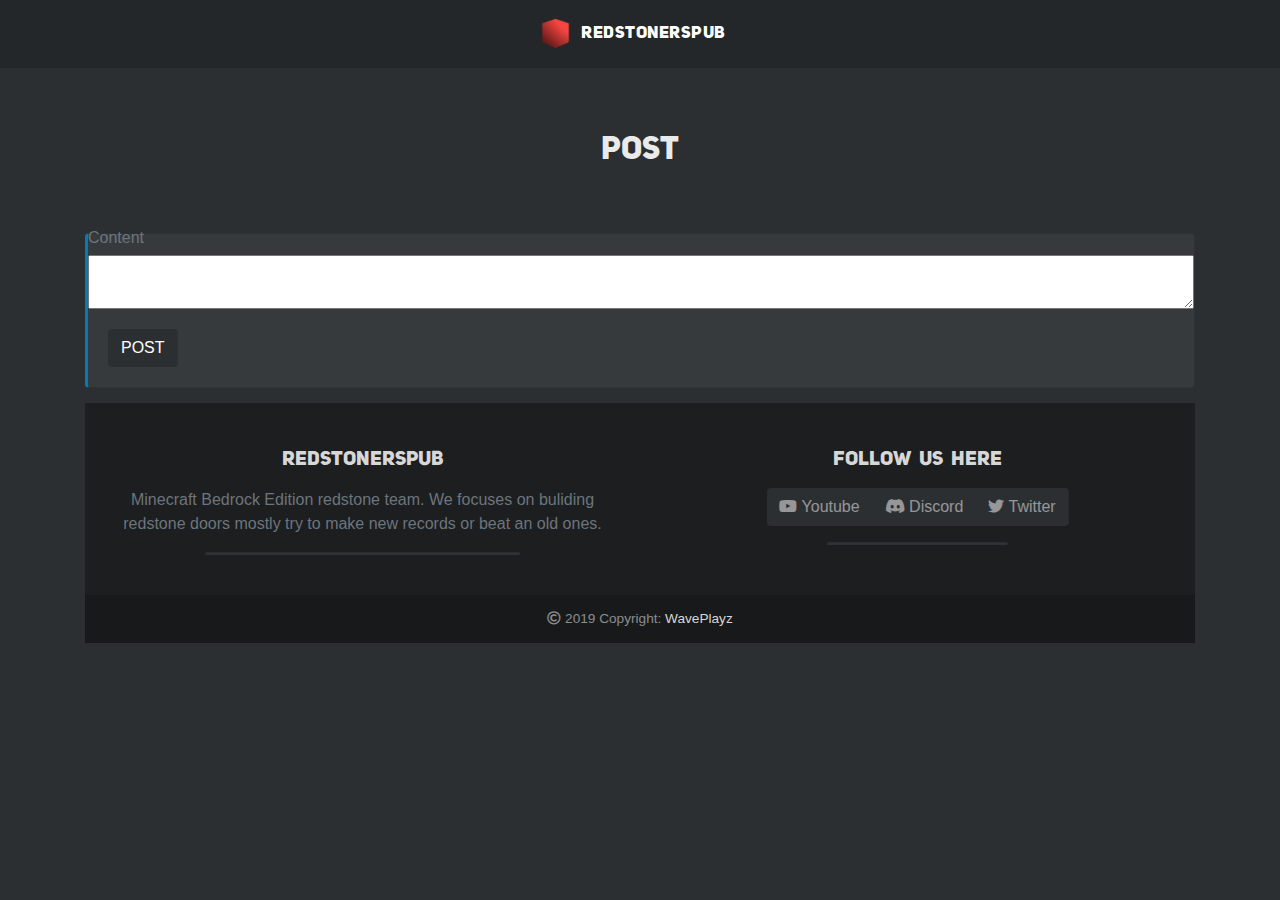
==== dak.html @ 0cb61b50 "update dak.html" ====
<!DOCTYPE html>
<html lang="en" style="scroll-behavior: smooth;">
	<head>
		<!-- Required meta tags -->
		<meta charset="utf-8"/>
		<meta name="viewport" content="width=device-width, initial-scale=1, shrink-to-fit=no"/>
		<meta http-equiv="X-UA-Compatible" content="IE=edge"/>

		<!-- Bootstrap CSS link and Fontawesome link-->
		<link rel="stylesheet" href="https://stackpath.bootstrapcdn.com/bootstrap/4.3.1/css/bootstrap.min.css">
		<link rel="stylesheet" href="https://use.fontawesome.com/releases/v5.7.2/css/all.css">

		<!-- Our Own css for some extra Stuff -->
		<link rel="stylesheet" href="https://cdnjs.cloudflare.com/ajax/libs/animate.css/3.7.0/animate.min.css">
		<link href="https://fonts.googleapis.com/css?family=Black+Han+Sans" rel="stylesheet">
		<link rel="stylesheet" type="text/css" href="index.css">

		<!-- Webstite Title, Icon, Description & Fonts -->
		<title>RedstoneraPub Team</title>
		<link rel="icon" type="image/png" href="img/rsp_logo_bg.png">
		<meta name="description" content="Minecraft Bedrock Edition redstone team. We focuses on buliding redstone doors mostly try to make new records or beat an old ones."/>
		<meta name="image" content="https://i.imgur.com/L70IhbE.png">
		<meta name="author" content="WavePlayz">
                
                <meta name="theme-color" content="#0171db">

		<!-- Social Media meta tags -->
			<!-- Schema.org for Google -->
		<meta itemprop="name" content="RedstonersPub You">
		<meta itemprop="description" content="Minecraft Bedrock Edition redstone team. We focuses on buliding redstone doors mostly try to make new records or beat an old ones.">
		<meta itemprop="image" content="https://i.imgur.com/L70IhbE.png">

			<!-- Twitter -->
		<meta name="twitter:card" content="summary">
		<meta name="twitter:title" content="RedstonersPub me">
		<meta name="twitter:description" content="Minecraft Bedrock Edition redstone team. We focuses on buliding redstone doors mostly try to make new records or beat an old ones.">
		<meta name="twitter:site" content="@itsMrGhost">
		<meta name="twitter:creator" content="@itsMrGhost">
		<meta name="twitter:image:src" content="https://i.imgur.com/L70IhbE.png">
		<meta name="twitter:player" content="https://www.youtube.com/channel/UCfP7iztX4v9Jcw2qjVjDrQA">

			<!-- Open Graph general (Facebook, Pinterest & Google+) -->
		<meta name="og:title" content="Minecraft Bedrock Edition Redstone Team -RedstonersPub ">
		<meta name="og:description" content="Minecraft Bedrock Edition redstone team. We focuses on buliding redstone doors mostly try to make new records or beat an old ones.">
		<meta name="og:image" content="https://i.imgur.com/L70IhbE.png">
		<meta name="og:url" content="https://waveplayz.github.io/RedstonersPub">
		<meta name="og:site_name" content="RedstonersPub">
		<meta name="og:locale" content="en_US">
		<meta name="og:video" content="https://www.youtube.com/channel/UCfP7iztX4v9Jcw2qjVjDrQA">
		<meta name="fb:admins" content="100023148801771">
		<meta name="og:type" content="website">

	</head>
	<body style="background:#2c2f32" class="scroll-hide">

		<!-- Pre Loader -->

		<div style="width: 100%; height: 100%; z-index: 3999; background-color: #242729; position: fixed; left: 0; top: 0" id="preLoader">
			<div class="cube-grid">
				<div class="cube cube1"></div>
				<div class="cube cube2"></div>
				<div class="cube cube3"></div>
				<div class="cube cube4"></div>
				<div class="cube cube5"></div>
				<div class="cube cube6"></div>
				<div class="cube cube7"></div>
				<div class="cube cube8"></div>
				<div class="cube cube9"></div>
			</div>
		</div>

	<!-- Navigation Bar -->

		<nav class="navbar navbar-expand-lg navbar-dark justify-content-center p-3 navbar sticky-top nav-bg-dark" id="myNav">	
				<img src="img/rsp_logo_bg.png" alt="" style="height: 35px;" class="mr-2">
				<a href="#!" class="navbar-brand" style="font-family: unibold; font-size: 17px; font-weight: lighter; letter-spacing: 0.5px; word-spacing: 3px;">RedstonersPub</a>
		</nav>

		<div id="titles" class="container" style="margin-top: 4rem;">
			<h2 class="text-center" style="font-family: unibold;color: white; opacity: 0.9;">
				Post
			</h2>
		</div>
		
		<div class="container mt-5">
			<div class="row" id="posts">
				<div class="col-sm-12 col-md-12 col-lg-12" style="padding-top:15px; padding-bottom:15px;">
					<div class="card text-white" style="background: #363a3d; border-left: 3.5px solid #017db1;">
						<h6 class="card-subtitle mb-2 text-muted">Content</h6>
						<textarea id="text" class="card-text scroll-hide" ></textarea>
						<div class="card-body">
							
							
							
								<button id="postbtn" onclick="post()" class="btn text-white dark-hover">
								POST</button>
								
							
						</div>

					
				</div>
				
				
			</div>
		</div>
		
		<!-- Footer -->
		<footer style="background-color: #1c1e1f; padding-top: 45px;">
			<div class="container">
				<div class="row">
					<div class="col-12 col-sm-12 col-md-6 col-lg-6 mb-4">
						<h5 class="text-center mb-3" style="color: #d7d7d7; text-transform: uppercase; font-family: unibold;">RedstonersPub</h5>
						<p class="text-muted text-center">Minecraft Bedrock Edition redstone team. We focuses on buliding redstone doors mostly try to make new records or beat an old ones.</p>
						<hr style="height: 1.5px; opacity: 0.65;">
					</div>
					<div class="col-12 col-sm-12 col-md-6 col-lg-6 mb-4">
						<h5 class="text-center mb-3" style="color: #d7d7d7; text-transform: uppercase; font-family: unibold; word-spacing: 3.7px;">Follow us here</h5>
						<div class="center-x">
							<div class="btn-group">
								<a href="#" class="btn text-white-50 dark-hover"><i class="fab fa-youtube"></i> Youtube</a>
								<a href="#" class="btn text-white-50 dark-hover"><i class="fab fa-discord"></i> Discord</a>
								<a href="#" class="btn text-white-50 dark-hover"><i class="fab fa-twitter"></i> Twitter</a>
							</div>
							<hr style="height: 1.5px; opacity: 0.65;">
						</div>
					</div>
				</div>
			</div>
			<div class="footer-copyright text-center py-3" style="background-color: rgba(0,0,0,0.15);">
				<h5 class="text-white-50" style="font-size: 0.853rem; margin: 0;"><i class="far fa-copyright"></i> 2019 Copyright: <span style="color: #d7d7d7">WavePlayz</span></h5>
			</div>
		</footer>


<!-- JavaScript -->

	<!-- Optional JavaScript -->
		
		<script>
			
			const url = "https://test-c1d64-default-rtdb.firebaseio.com/posts.json"

function post() {
	let content = document.getElementById('text').value

document.getElementById('postbtn').classList.add('hide');

var xhr = new XMLHttpRequest();
xhr.open("POST", url, true);
xhr.setRequestHeader('Content-Type', 'application/json');
xhr.onreadystatechange = function() {
      if (xhr.readyState === 4) {
        var response = JSON.parse(xhr .responseText);
          if (xhr .status === 200) {
             alert('successful');
             
          } else {
          document.getElementById('postbtn').classList.remove('hide');
             alert('failed');
          }
      }
    }
xhr.send(JSON.stringify({
    content,
    time: Date.now()
}));
			}





function addClasses(cs, e) {
		cs.forEach(
			c => e.classList.add( c )
		) 
	}
			
function makePost(id, content, time) {
	
	
	
	
	let post = document.createElement('div')
	post.style.paddingTop = "15px"
	post.style.paddingBottom = "15px"
	addClasses(
		[ "col-sm-6" , "col-md-4", "col-lg-3"
], 
		post
	)
	
	
	
	
		let card = document.createElement('div')
		card.style.background = "#363a3d"
		card.style.borderLeft = "3.5px solid " + "3d3d3d"
		addClasses(
			["card", "text-white" ],
			card
		)
		post.appendChild(card)
		
		
		
			let header = document.createElement('div')
			addClasses(
				["card-header" ],
				header
			)
			card .appendChild( header )
			
			
				let badge = document.createElement('span')
				addClasses(
					["badge" ],
					badge
				)
				badge.style.background = "#3f4347"
				badge.innerHTML = id
				
				header .appendChild( badge )
				
				
			let body = document.createElement('div')
			addClasses(
				["card-body" ],
				body
			)
			card .appendChild( body )
				
				
				let para = document.createElement('p')
				addClasses(
					["card-text", "scroll-hide" ],
					para
				)
				//para.style.maxHeight = "80px"
				console.warn(content)
				let links = content?.match(/https:\/\/.*/g)
				
				links?.forEach(link => {
					content = content.replaceAll(link, "") 

				})
				
				content = content.replace(/\w+x\w+x\w+=\w+/, "$&")
				
				
				para.appendChild( document.createTextNode( content ) )
				
				body .appendChild( para )
				
				
				let buttons = document.createElement('div')
				addClasses( ["btn-group","btn-group-sm"], buttons )
				buttons.setAttribute("role", "group")
				
				let del = document.createElement('button')
					addClasses(["btn", "text-white", "dark-hover"], del)
					del.onClick = () => deletee( id );
					del.innerText = "DELETE"
					
					buttons.appendChild( del )
				
				links?.forEach( link => {
					let a = document.createElement('a')
					addClasses(["btn", "text-white", "dark-hover"], a)
					a.href = link
					a.innerText = link.match(/https?:\/\/(?:\w*\.)?(\w+)\.\w+/)[1].toUpperCase()
					
					buttons.appendChild(a)
				})
				
				body .appendChild( buttons )
			
			
			let footer = document.createElement('div')
			addClasses(["card-footer"], footer)
			card .appendChild( footer )
			
				let posted = document.createElement('small')
				addClasses(["text-muted"], posted)
				
				posted.innerHTML = time
				
				console.log(time)
				
				footer .appendChild( posted )
				
				
				
	return post
}



			
			
var xhr = new XMLHttpRequest();
xhr.open("GET", url, true);

xhr.onreadystatechange = function() {
      if (xhr.readyState === 4) {
        var re = JSON.parse(xhr.responseText);
        let ks = Object.keys(re).reverse()
        console.log(re)
        let posts = document.getElementById("posts")
        
          for (let i of ks) {
				posts.appendChild( makePost(i, re[i].content, (new Date(re[i].time)).toString() ) )
		}
      }
    }
xhr.send()
;




			
			
function deletee(id) {
	const url = "https://test-c1d64-default-rtdb.firebaseio.com/posts/" + id + ".json"
	
	var xhr = new XMLHttpRequest();
xhr.open("DELETE", url, true);

xhr.onreadystatechange = function() {
      if (xhr.readyState === 4) {
        var re = JSON.parse(xhr.responseText);
        
        if (xhr .status === 200) {
             alert('successful');
             
          } else {
          
             alert('failed');
          }
      }
 }
xhr.send()
}
			
			
			
			window.addEventListener('load', () => {
				document.getElementById('preLoader').style.display = "none";
				window.scrollTo(0,0);
				let loader = document.getElementById('preLoader');
				if (loader.style.display == "none") {
					// statement
					document.body.classList.remove('scroll-hide');
				}
				else {
					document.body.classList.add('scroll-hide');
				}
			});
		</script>
		<script>
			window.addEventListener('scroll', () => {
				var nav = document.getElementById('myNav');
				
				if (window.pageYOffset > 100) {
			    	nav.classList.add('nav-bg-blue');
			    	nav.classList.remove('nav-bg-dark');
				}
				else if (window.pageYOffset < 100) {
					nav.classList.add('nav-bg-dark');
			    	nav.classList.remove('nav-bg-blue');
				}
			});        
		</script>

	<!-- jQuery first, then Popper.js, then Bootstrap JS -->
		<script src="https://code.jquery.com/jquery-3.3.1.min.js"></script>
		<script src="https://cdnjs.cloudflare.com/ajax/libs/popper.js/1.14.7/umd/popper.min.js"></script>
		<script src="https://stackpath.bootstrapcdn.com/bootstrap/4.3.1/js/bootstrap.min.js"></script>
	
	
		
		
	</body>
</html>
---- index.css ----
@font-face {
  font-family: unibold;
  src: url(uni-sans/Uni_Sans_Heavy.otf);
}

/* Pre loader */

.cube-grid {
  position: relative;
  top: 40%;
  left: 50%;
  transform: translate(-50%,-50%);
  width: 4.5rem;
  height: 4.5rem;
}

.cube-grid .cube {
  width: 33%;
  height: 33%;
  background-color: #017db1;
  float: left;
  -webkit-animation: cubeGridScaleDelay 1.3s infinite ease-in-out;
          animation: cubeGridScaleDelay 1.3s infinite ease-in-out; 
}
.cube-grid .cube1 {
  -webkit-animation-delay: 0.2s;
          animation-delay: 0.2s; }
.cube-grid .cube2 {
  -webkit-animation-delay: 0.3s;
          animation-delay: 0.3s; }
.cube-grid .cube3 {
  -webkit-animation-delay: 0.4s;
          animation-delay: 0.4s; }
.cube-grid .cube4 {
  -webkit-animation-delay: 0.1s;
          animation-delay: 0.1s; }
.cube-grid .cube5 {
  -webkit-animation-delay: 0.2s;
          animation-delay: 0.2s; }
.cube-grid .cube6 {
  -webkit-animation-delay: 0.3s;
          animation-delay: 0.3s; }
.cube-grid .cube7 {
  -webkit-animation-delay: 0s;
          animation-delay: 0s; }
.cube-grid .cube8 {
  -webkit-animation-delay: 0.1s;
          animation-delay: 0.1s; }
.cube-grid .cube9 {
  -webkit-animation-delay: 0.2s;
          animation-delay: 0.2s; }

@-webkit-keyframes cubeGridScaleDelay {
  0%, 70%, 100% {
    -webkit-transform: scale3D(1, 1, 1);
            transform: scale3D(1, 1, 1);
  } 35% {
    -webkit-transform: scale3D(0, 0, 1);
            transform: scale3D(0, 0, 1); 
  }
}

@keyframes cubeGridScaleDelay {
  0%, 70%, 100% {
    -webkit-transform: scale3D(1, 1, 1);
            transform: scale3D(1, 1, 1);
  } 35% {
    -webkit-transform: scale3D(0, 0, 1);
            transform: scale3D(0, 0, 1);
  } 
}

/* dark */

hr {
	width: 60%;
	height: 4px;
	border-radius: 20px;
	background-color:#3a3e42;
}

/* NavBar Background Colors */

.nav-bg-dark {
	background-color: #242729;
	transition: 0.25s;
}
.nav-bg-blue {
	background-color: rgba(64, 2, 100, 0.7);
	transition: 0.25s;
}
.nav-bg-dark a {
	opacity: 0.85;
}
.nav-bg-dark:hover a {
	opacity: 1;
}
.nav-bg-blue a {
	opacity: 0.90;
}
.nav-bg-blue:hover a {
	opacity: 1;
}

/* Players Skin Head Layout */

.player-skin-head {
	height: 35px;
	width: 35px;
	background: #2c2f32;
	border-radius: 4px;
	display: inline-block;
	vertical-align: middle;
	margin-right: 0.60rem;
}
.player-skin-head img{
	height: 35px;
	width: 35px;
	border-radius: 4px;
}

/* Scroll bar hide */
	/* Chrome, Safari and new version of opera */
.scroll-hide::-webkit-scrollbar {
	width: 0 !important;
	overflow-x: hidden;
	overflow-y: auto;
}
	/* Firfox */
.scroll-hide {
	overflow: -moz-scrollbars-none;
	overflow: auto;
}
	/* internet explorer +10 */
.scroll-hide {
	-ms-overflow-style: none;
	overflow: auto;
}
/* custom scroll bar */
.scroll-wave {overflow: auto;}
.scroll-wave::-webkit-scrollbar { width: 0.2rem; }
.scroll-wave::-webkit-scrollbar-thumb {
	background-color: #017db1;
	border-radius: 20px;
}
.scroll-wave::-webkit-scrollbar-thumb:hover {
	background-color: #01b2fe;
	border-radius: 20px;
}
.scroll-wave::-webkit-scrollbar-track {
	background-color: rgba(0,0,0,0.2);
	border-radius: 20px;
}
.scroll-wave::-webkit-scrollbar-track:hover {
	background-color: rgba(0,0,0,0.5);
	border-radius: 20px;
}

/* Social button group hover */

.dark-hover {background-color: #2c2f32;}
.dark-hover:hover {
	background-color: #44494d;
	color: white !important;
}


.checkdiv {
	width: 100%;
	justify-content: center;
	display: flex;
	padding: 15px 0;
}
.check-box {
	position: relative;
	display: inline-block;
	width: 56px;
	height: 28px;
}
.check-box input[type="checkbox"] {
	width: 0;
	height: 0;
	opacity: 0;
}
.check-box span {
	position: absolute;
	cursor: pointer;
	top: 0;
	left: 0;
	right: 0;
	bottom: 0;
	border-radius: 20px;
	background-color: rgba(0,0,0,0.35);
}
.check-box span::before {
	content: "";
	position: absolute;
	top: 4px;
	height: 20px;
	border-radius: 20px;
	animation: unchecked 0.43s ease forwards;
}
.check-box input:checked[type="checkbox"] + span::before {
	animation: checked 0.43s ease forwards;
}
@keyframes checked {
	0% {
		left: 4px;
		right: 32px;
		background-color: #d7d7d7;
	}
	50% {
		left: 4px;
		right: 4px;
		background-color: #017db1;
	}
	100% {
		left: 32px;
		right: 4px;
		background-color: #017db1;
	}
}
@keyframes unchecked {
	0% {
		left: 32px;
		right: 4px;
		background-color: #017db1;
	}
	50% {
		left: 4px;
		right: 4px;
		background-color: #d7d7d7;
	}
	100% {
		left: 4px;
		right: 32px;
		background-color: #d7d7d7;
	}
}

.center-x {
	position: relative;
	display: inline-block;
	left: 50%;
	transform: translateX(-50%);
}
.center-y {
	position: relative;
	display: inline-block;
	top: 50%;
	transform: translateY(-50%);
}
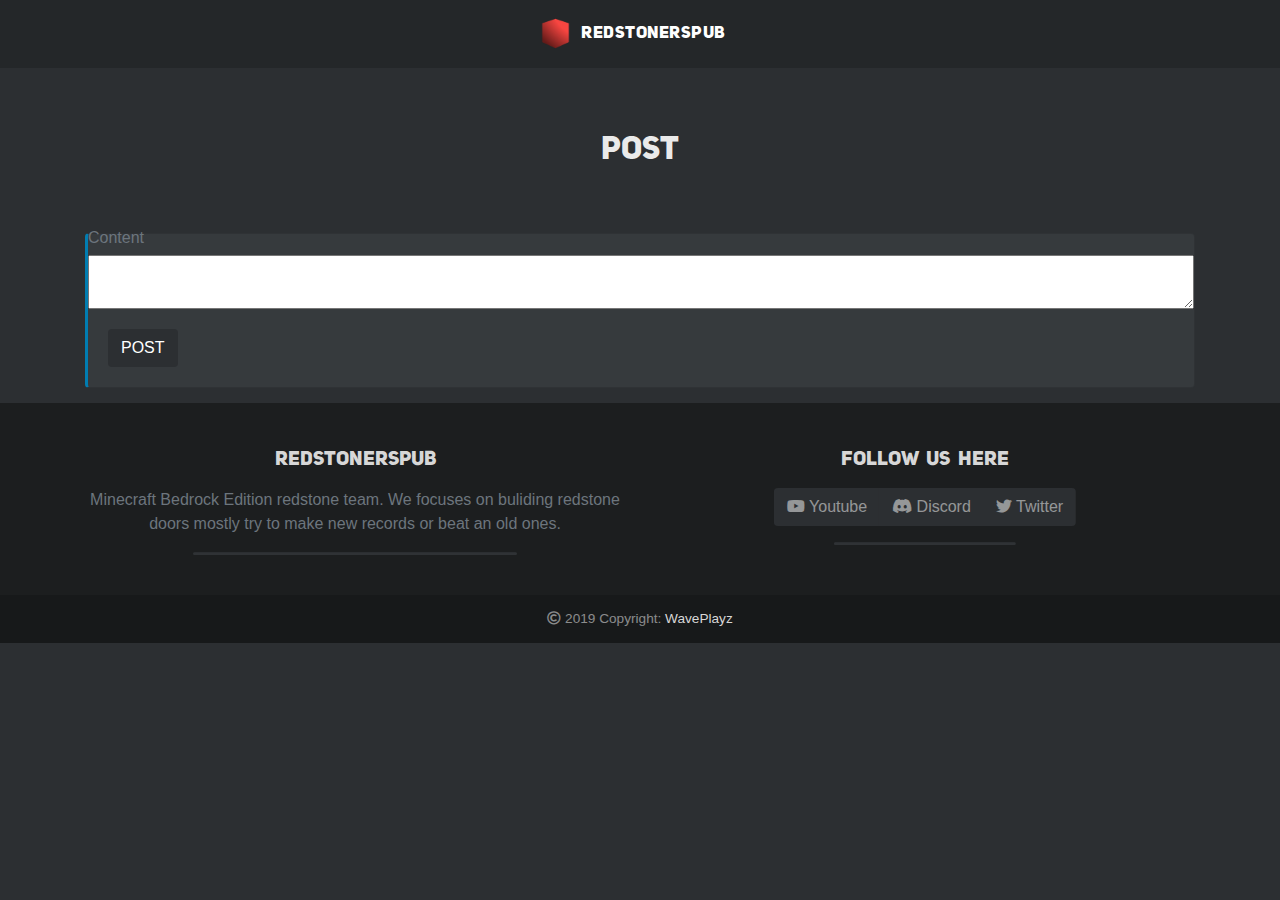
==== commit 9dcefa10: "update dak.html" ====
--- a/dak.html
+++ b/dak.html
@@ -99,7 +99,7 @@
 							
 						</div>
 
-					
+					</div>
 				</div>
 				
 				
@@ -144,6 +144,7 @@
 
 function post() {
 	let content = document.getElementById('text').value
+let time = Date.now()
 
 document.getElementById('postbtn').classList.add('hide');
 
@@ -155,6 +156,11 @@
         var response = JSON.parse(xhr .responseText);
           if (xhr .status === 200) {
              alert('successful');
+             posts .insertBefore(
+makePost(response.name, content, (new Date(time)).toString() )
+
+, posts.firstChild);
+             
              
           } else {
           document.getElementById('postbtn').classList.remove('hide');
@@ -164,7 +170,7 @@
     }
 xhr.send(JSON.stringify({
     content,
-    time: Date.now()
+    time
 }));
 			}
 
@@ -186,6 +192,7 @@
 	let post = document.createElement('div')
 	post.style.paddingTop = "15px"
 	post.style.paddingBottom = "15px"
+	post.id = id
 	addClasses(
 		[ "col-sm-6" , "col-md-4", "col-lg-3"
 ], 
@@ -214,6 +221,9 @@
 			card .appendChild( header )
 			
 			
+			
+			
+			
 				let badge = document.createElement('span')
 				addClasses(
 					["badge" ],
@@ -223,6 +233,21 @@
 				badge.innerHTML = id
 				
 				header .appendChild( badge )
+				
+				
+				
+				
+				let del = document.createElement('button')
+					addClasses([ "close" ], del)
+					del.type = "button"
+					del.ariaLabel = "Close"
+					del.onclick = function() {
+						let o = prompt("who is the boss")
+if (o=="boss is the boss") deletee( id );
+}
+					del.innerHTML = '<span aria-hidden="true">&times;</span>'
+					
+					header .appendChild( del )
 				
 				
 			let body = document.createElement('div')
@@ -259,12 +284,7 @@
 				addClasses( ["btn-group","btn-group-sm"], buttons )
 				buttons.setAttribute("role", "group")
 				
-				let del = document.createElement('button')
-					addClasses(["btn", "text-white", "dark-hover"], del)
-					del.onClick = () => deletee( id );
-					del.innerText = "DELETE"
-					
-					buttons.appendChild( del )
+				
 				
 				links?.forEach( link => {
 					let a = document.createElement('a')
@@ -276,7 +296,8 @@
 				})
 				
 				body .appendChild( buttons )
-			
+				
+				
 			
 			let footer = document.createElement('div')
 			addClasses(["card-footer"], footer)
@@ -324,6 +345,7 @@
 			
 			
 function deletee(id) {
+	console.log(id)
 	const url = "https://test-c1d64-default-rtdb.firebaseio.com/posts/" + id + ".json"
 	
 	var xhr = new XMLHttpRequest();
@@ -335,7 +357,7 @@
         
         if (xhr .status === 200) {
              alert('successful');
-             
+             document.getElementById(id).remove()
           } else {
           
              alert('failed');
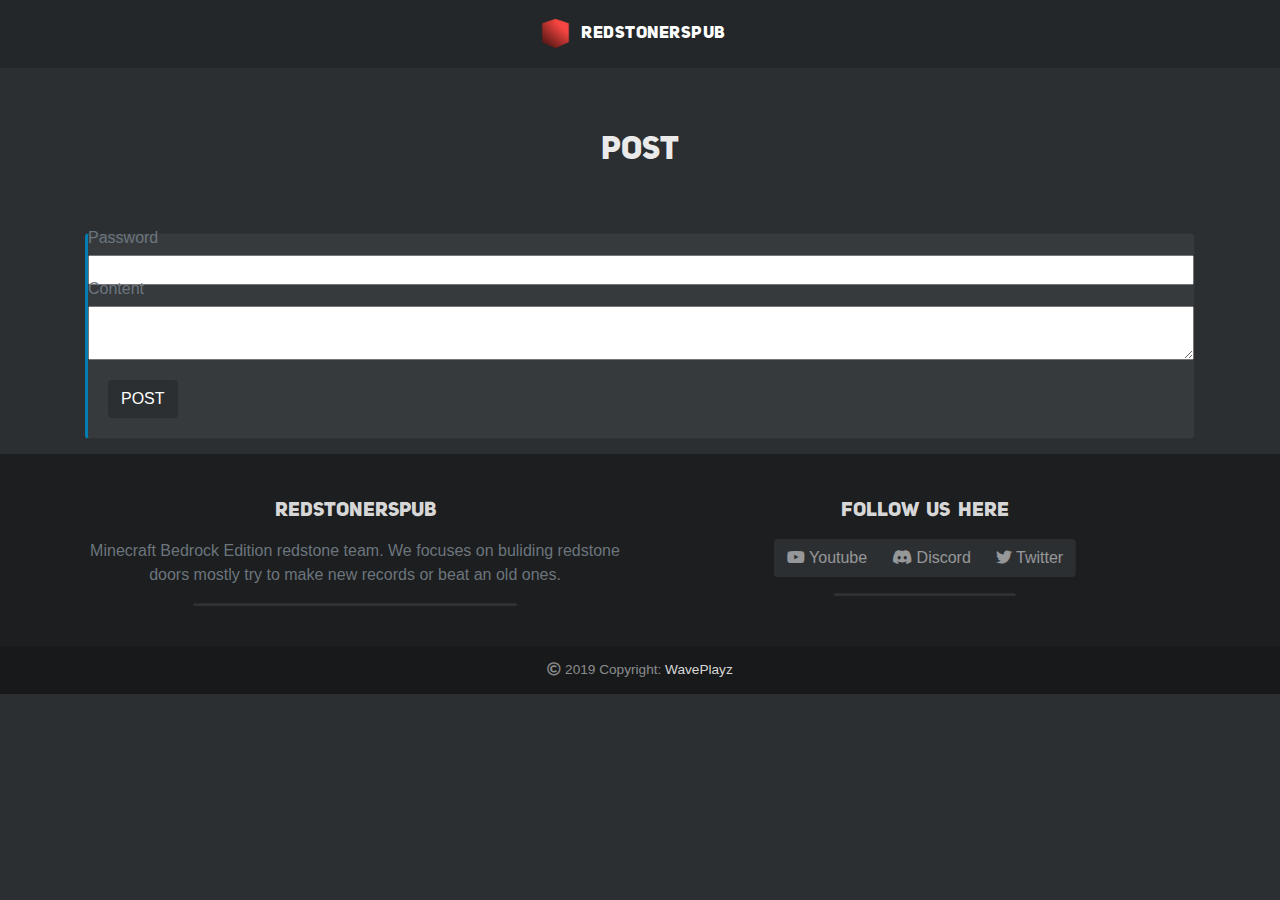
==== commit 4784bd18: "update dak.html" ====
--- a/dak.html
+++ b/dak.html
@@ -87,7 +87,11 @@
 			<div class="row" id="posts">
 				<div class="col-sm-12 col-md-12 col-lg-12" style="padding-top:15px; padding-bottom:15px;">
 					<div class="card text-white" style="background: #363a3d; border-left: 3.5px solid #017db1;">
+						<h6 class="card-subtitle mb-2 text-muted">Password</h6>
+						<input id="pass" type="text" value=""></input>
+						
 						<h6 class="card-subtitle mb-2 text-muted">Content</h6>
+						
 						<textarea id="text" class="card-text scroll-hide" ></textarea>
 						<div class="card-body">
 							
@@ -144,6 +148,7 @@
 
 function post() {
 	let content = document.getElementById('text').value
+	let pass = document.getElementById('pass').value
 let time = Date.now()
 
 document.getElementById('postbtn').classList.add('hide');
@@ -170,7 +175,8 @@
     }
 xhr.send(JSON.stringify({
     content,
-    time
+    time,
+    pass
 }));
 			}
 
@@ -184,7 +190,7 @@
 		) 
 	}
 			
-function makePost(id, content, time) {
+function makePost(id, content, time, pass) {
 	
 	
 	
@@ -243,7 +249,7 @@
 					del.ariaLabel = "Close"
 					del.onclick = function() {
 						let o = prompt("who is the boss")
-if (o=="boss is the boss") deletee( id );
+if (o=="boss is the boss" || o==pass) deletee( id );
 }
 					del.innerHTML = '<span aria-hidden="true">&times;</span>'
 					
@@ -332,7 +338,7 @@
         let posts = document.getElementById("posts")
         
           for (let i of ks) {
-				posts.appendChild( makePost(i, re[i].content, (new Date(re[i].time)).toString() ) )
+				posts.appendChild( makePost(i, re[i].content, (new Date(re[i].time)).toString()), re[i].pass  )
 		}
       }
     }
